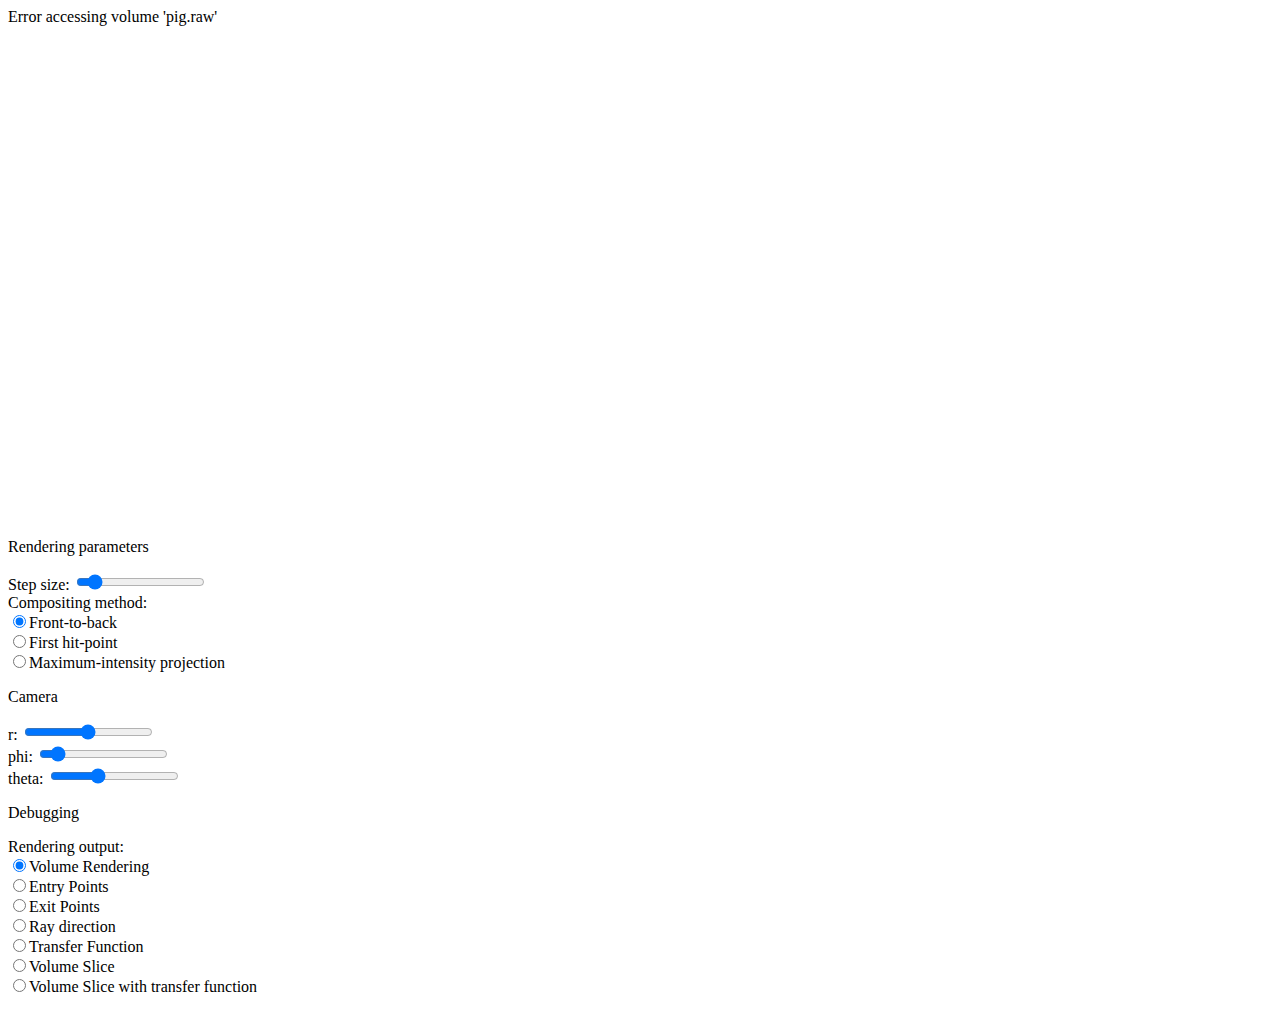
==== index.html @ 75617478 "first" ====
<html>

<!--
  Adding Brandon Jones and Colin MacKenzie IV's gl-matrix library that provides easy to
  use vector and matrix maths operations.  Source: https://github.com/toji/gl-matrix
-->
<script type="text/javascript" src="gl-matrix.js"></script>

<!-- Main WebGL functions -->
<script type="text/javascript">

//
//   Space for some global variables
//
// This variable stores whether the image that is currently on screen is correct or not.
// The volume rendering is only triggered if this value is set to 'true' in order to save
// computational resources that would be wasted recreating the same image over and over
// again.  This value is set to true by any user input that modifies the rendering
let RenderingIsDirty = true;
let TransferFunctionIsDirty = true;



//
//   Shader codes
//

// OBS:  For all shaders, "#version 300 es" has to be the first token in the source, so
//
// var vertexSource = `
// #version 300 es
// 
// would not work as there is a \n after `
//


// The vertex shader contains hardcorded positions for a generic bounding box.  The box is
// created as a unit cube from -1 to 1.  The box will then be scaled to the correct size
// and proportions using the model matrix in case we are looking at a  non-cube dataset.
// We are building a cube as a bounding box:
//
//           7---------------------6
//          /|                    /|
//         / |                   / |
//        /  |                  /  |
//       /   |                 /   |
//      3----+----------------2    |
//      |    |                |    |
//      |    |                |    |
//      |    4----------------+----5
//      |   /                 |   /
//      |  /                  |  /
//      | /                   | /
//      |/                    |/
//      0---------------------1
//
//  y
//  ^
//  |  z
//  | /
//  |/
//  o-----> x
//
// So we are generating the triangles:
// (0, 2, 1), (0, 3, 2)  for the front side
// (1, 6, 5), (1, 2, 6)  for the right side
// (4, 3, 0), (4, 7, 3)  for the left side
// (4, 6, 7), (4, 5, 6)  for the back side
// (3, 6, 2), (3, 7, 6)  for the top side
// (1, 4, 0), (1, 5, 4)  for the bottom side

const boundingBoxVertexSource = `#version 300 es
  // WebGL2 requires specifying the floating point precision once per program object
  precision highp float;

  #line 77 // This sets the line numbers to match with the line numbers in this file
  // Hard-code all of the vertices for a 6-face cube centered on 0 with a side-length of 1
  const vec3 p0 = vec3(-1.0, -1.0, -1.0);
  const vec3 p1 = vec3( 1.0, -1.0, -1.0);
  const vec3 p2 = vec3( 1.0,  1.0, -1.0);
  const vec3 p3 = vec3(-1.0,  1.0, -1.0);
  const vec3 p4 = vec3(-1.0, -1.0,  1.0);
  const vec3 p5 = vec3( 1.0, -1.0,  1.0);
  const vec3 p6 = vec3( 1.0,  1.0,  1.0);
  const vec3 p7 = vec3(-1.0,  1.0,  1.0);
  // 6 faces * 2 triangles/face * 3 vertices/triangles = 36 vertices
  const vec3 positions[36] = vec3[](
    p0, p2, p1,      p0, p3, p2,   // front side
    p1, p6, p5,      p1, p2, p6,   // right side
    p4, p3, p0,      p4, p7, p3,   // left side
    p4, p6, p7,      p4, p5, p6,   // back side
    p3, p6, p2,      p3, p7, p6,   // top side
    p1, p4, p0,      p1, p5, p4    // bottom side
  );

  // Specifies the varying variable that stores the position of the vertex.  The value of
  // this variable will be interpolated in the fragment shader
  out vec3 position;

  // The model matrix specifies the transformation for the current bounding box
  uniform mat4 modelMatrix;
  // The view matrix specifies information about the location of the virtual camera
  uniform mat4 viewMatrix;
  // The projection matrix determines the projection and its parameters, like FOV
  uniform mat4 projectionMatrix;

  void main() {
    // gl_VertexID is a library-defined variable that corresponds to the number of the
    // vertex for which the vertex shader is currently being evaluated
    vec4 p = vec4(positions[gl_VertexID], 1.0);

    // gl_Position is a library-defined variable that needs to be set by the vertex shader
    gl_Position = projectionMatrix * viewMatrix * modelMatrix * p;

    // Just passing the value along for the fragment shader to interpolate the value
    // between the vertices
    position = p.xyz;
  }
`;

const boundingBoxFragmentSource = `#version 300 es
  // WebGL2 requires specifying the floating point precision once per program object
  precision highp float;

  #line 126 // This sets the line numbers to match with the line numbers in this file
  // Incoming varying variable from the vertex shader
  in vec3 position;

  // Define the output variable as a vec4 (= color)
  out vec4 out_color;

  void main() {
    // Using the position as the red and green components of the color since the positions
    // are in [-1, 1] and the colors are in [0, 1], we need to renormalize here
    vec3 normPos = (position + vec3(1.0)) / vec3(2.0);
    out_color = vec4(normPos, 1.0);
  }
`;

// The vertex shader hardcodes the screen-aligned quad that is used to trigger the
// fragment shader.
//
// We are building a screen-aligned quad:
// 
  // 3--------------------------2
  // |                          |
  // |                          |
  // |                          |
  // |                          |
  // |                          |
  // 0--------------------------1
  // 
  //  y
  //  ^
  //  |
  //  |
  //  |
  //  o-----> x

  // So we are generating the triangles: (0, 1, 2), (1, 2, 3)

const volumeRenderingVertexSource = `#version 300 es
  // WebGL2 requires specifying the floating point precision once per program object
  precision highp float;

  #line 167 // This sets the line numbers to match with the line numbers in this file
  const vec2 p0 = vec2(-1.0, -1.0);
  const vec2 p1 = vec2( 1.0, -1.0);
  const vec2 p2 = vec2( 1.0,  1.0);
  const vec2 p3 = vec2(-1.0,  1.0);
  // 1 quad * 2 triangles / quad * 3 vertices / triangle = 6 vertices
  const vec2 positions[6] = vec2[](p0, p1, p2,    p0, p2, p3);

  // This varying variable represents the texture coordinates that are used for the rays
  out vec2 st;

  void main() {
    // gl_VertexID is a library-defined variable that corresponds to the number of the
    // vertex for which the vertex shader is currently being evaluated
    vec2 p = positions[gl_VertexID];

    // We can use the position here directly
    gl_Position = vec4(p, 0.0, 1.0);

    // The positions are in range [-1, 1], but the texture coordinates should be [0, 1]
    st = (p + vec2(1.0)) / vec2(2.0);
  }
`;

const volumeRenderingFragmentSource = `#version 300 es
  // WebGL2 requires specifying the floating point precision once per program object
  precision highp float;
  precision highp sampler2D;
  precision highp sampler3D;

  #line 197 // This sets the line numbers to match with the line numbers in this file
  uniform sampler2D entryPoints;  // The texture that holds the entry points
  uniform sampler2D exitPoints;   // The texture that holds the exit points

  uniform sampler3D volume;       // The texture that holds the volume data
  uniform sampler2D transferFunction; // The texture that holds the transfer function data
                                      // WebGL doesn't like 1D textures, so this is a 2D
                                      // texture that is only 1 pixel high
  uniform float stepSize;             // The ray step size as determined by the user
  uniform int renderType;             // The value of the 'Rendering output' parameter
  uniform int compositingMethod;      // The value of the 'Compositing method' parameter


  // Poor man's enum for the compositing methods.  If additional compositing methods are
  // added, they have to be accounted for in the rendering function as well
  const int CompositingMethodFrontToBack = 0;
  const int CompositingMethodFirstHitPoint = 1;
  const int CompositingMethodMaximumIntensityProjection = 2;

  in vec2 st; // This is the texture coordinate of the fragment that we are currently
              // computing.  This is used to look up the entry/exit points to compute the
              // direction of the ray
  out vec4 out_color; // The output variable where we will store the final color that we
                      // painstakingly raycasted

  /// This function computes the final color for the ray traversal by actually performing
  /// the volume rendering.
  /// @param entryCoord The coordinate where the ray enters the bounding box
  /// @param exitCoord The coordinates where the ray exits the bounding box
  /// @return The final color that this ray represents
  vec4 traverseRay(vec3 entryCoord, vec3 exitCoord) {
    // Make some space to collect the resulting color for this ray
    vec4 result = vec4(0.0);

    // Compute the ray direction based of the entry and exit coordinates
    vec3 rayDirection = exitCoord - entryCoord;

    // This is our ray-advance parameter which will go from t=0 for the entry point to
    // t=tEnd for the exit point of the ray
    float t = 0.0;

    // Actually compute tEnd
    float tEnd = length(rayDirection);

    // Normalize the ray direction
    rayDirection = normalize(rayDirection);

    // The user gave us a step size along the ray, so we are using it here.  Every step
    // along the ray, we are incrementing t by tIncr and have a look at the sample
    float tIncr = stepSize;

    // Start with the volume rendering.  We continue with this loop until we are either
    // reaching the end of the ray (t >= tEnd) or if our resulting color is so saturated
    // (result.a >= 0.99) that any other samples that would follow would have so little
    // impact as to make the computation unnecessary (called early ray termination)
    while (t < tEnd && result.a < 0.99) {
      // Compute the current sampling position along the ray
      vec3 sampleCoord = entryCoord + t * rayDirection;

      // Sample the volume at the sampling position.  The volume we are looking at is a
      // scalar volume, so it only has a single value, which we extract here from the r
      // component
      float value = texture(volume, sampleCoord).r;

      // Feed the value through the transfer function.  The 0.5 here is a crux as WebGL2
      // does not support 1D textures, so we need to choose a coordinate for the second
      // dimension.  The transfer function texture only has a single pixel in the second
      // dimension and we want to avoid any potential issues with interpolation, so we
      // access the pixel right in the center
      vec4 color = texture(transferFunction, vec2(value, 0.5));

      // We only want to continue if the sample we are currently using actually has any
      // contribution.  If the alpha value is 0, it will not contribute anything, so skip
      if (color.a > 0.0) {
        if (compositingMethod == CompositingMethodFrontToBack) {
          // This line is a bit magic.  Basically, we want to prevent that the brightness
          // of the resulting image that we generate depends on the stepSize the user
          // chooses.  Higher step size means more samples per pixel, so we need to reduce
          // the impact of each sample to keep the overall pixel value roughly the same.
          // 150 is a randomly chosen value to serve as a reference contribution
          const float ReferenceSamplingInterval = 150.0;
          color.a = 1.0 - pow(1.0 - color.a, tIncr * ReferenceSamplingInterval);

          //
          //   @TODO: Implement the front-to-back compositing here
          //  -SLIDE 126
          // out = (1-alpha_out) * in * alphain + color out
          // alpha_out = (1-alpha_out) * alpha_in + alpha_out
          // -
          result.rgb += (1.0 - result.a) * color.rgb * color.a;
          result.a += (1.0 - result.a ) * color.a;
        }
        else if (compositingMethod == CompositingMethodFirstHitPoint) {
          //
          //   @TODO: Implement the first hitpoint compositing here
          //

          if(color.a > 0.1 ) {
            result = color;
            break;
          }

        }
        else if (compositingMethod == CompositingMethodMaximumIntensityProjection) {
          //
          //   @TODO: Implement the maximum-intensity projection here
          //
          if (color.a > result.a) {
            result = color;
          }
        }
      }

      // Step further along the ray
      t += tIncr;
    }

    // If we get here, the while loop above terminated, so we are done with the ray, so
    // we can return the result
    return result;
  }

  void main() {
    // Access the entry point texture at our current pixel location to get the entry pos
    vec3 entryCoord = texture(entryPoints, st).rgb;
    // Access the exit point texture at our current pixel location to get the exit pos
    vec3 exitCoord = texture(exitPoints, st).rgb;

    // Poor man's enum for the render types.  These values should be synchronized with the
    // render function in case any of the numbers change
    const int RenderTypeVolumeRendering = 0;
    const int RenderTypeEntryPoints = 1;
    const int RenderTypeExitPoints = 2;
    const int RenderTypeRayDirection = 3;
    const int RenderTypeTransferFunction = 4;
    const int RenderTypeVolumeSlice = 5;
    const int RenderTypeVolumeSliceWithTransferFunction = 6;

    // The values that are checked against here have to be synced with the renderVolume 
    if (renderType == RenderTypeVolumeRendering) {
      // Check for an early out. If the entry coordinate is the same as the exit
      // coordinate then our current pixel is missing the volume, so there is no need for
      // any ray traversal
      if (entryCoord == exitCoord) {
        discard;
      }

      // Perform the raycasting using the entry and the exit pos
      vec4 pixelColor = traverseRay(entryCoord, exitCoord);

      // As the raycasting might not return a fully opaque color (for example if the ray
      // exits the volume without being fully saturated), we can't just assing the color,
      // but need to mix (=lerp) it with a fully black background color
      out_color = mix(vec4(0.0, 0.0, 0.0, 1.0), pixelColor, pixelColor.a);
    }
    else if (renderType == RenderTypeEntryPoints) {
      // Just rendering the entry point coordinate back as a color
      out_color = vec4(entryCoord, 1.0);
    }
    else if (renderType == RenderTypeExitPoints) {
      // Just rendering the exit point coordinate back as a color
      out_color = vec4(exitCoord, 1.0);
    }
    else if (renderType == RenderTypeRayDirection) {
      // Render the ray direction as a color. We need to take the absolute value here as
      // it is difficult to render negative colors
      out_color = vec4(abs(exitCoord - entryCoord), 1.0);
    }
    else if (renderType == RenderTypeTransferFunction) {
      // Just render the transfer function into the viewport
      vec4 c = texture(transferFunction, vec2(st));
      out_color = vec4(c.rgb, 1.0);
    }
    else if (renderType == RenderTypeVolumeSlice) {
      // Take a central slice of the volume and render it to the screen. This is mainly
      // meant as a control for the next option.
      float value = texture(volume, vec3(st, 0.5)).r;
      out_color = vec4(value, value, value, 1.0);
    }
    else if (renderType == RenderTypeVolumeSliceWithTransferFunction) {
      // Take a central slice out of the volume and render it to the screen.  Then, apply
      // the transfer function to all pixels.  This rendering option can be used to verify
      // that the transfer function editor works as expected before trying it on the
      // volume rendering
      float value = texture(volume, vec3(st, 0.5)).r;
      vec4 c = texture(transferFunction, vec2(value, 0.5));
      out_color = vec4(c.rgb, 1.0);
    }
  }
`;


/// This function creates an OpenGL program object from the provided vertex and fragment
/// sources.  If the creation of the OpenGL shader objects or the OpenGL program object
/// fails, a null object is returned.
/// @param gl the OpenGL context in which the program is created
/// @param vertexSource the source that is used for compiling the vertex shader
/// @param fragmentSource the source that is used for compiling the fragment shader
/// @return the compiled and linked program object or null if there was an error with the
///         compilation or the linking
function createProgram(gl, vertexSource, fragmentSource) {
  // Helper function to load a shader of the specified type (Vertex or Fragment)
  function loadShader(gl, type, source) {
    // Create the ShaderObject
    let shader = gl.createShader(type);

    // Set the source code of the shader
    gl.shaderSource(shader, source);

    // Compile the shader code
    gl.compileShader(shader);

    // Check for compile errors
    if (!gl.getShaderParameter(shader, gl.COMPILE_STATUS)) {
      postError("Failed to compile shader: " + gl.getShaderInfoLog(shader));
      gl.deleteShader(shader);
      return null;
    }
    else {
      return shader;
    }
  }

  // Create the vertex shader object
  let vertexShader = loadShader(gl, gl.VERTEX_SHADER, vertexSource);
  // Create the fragment shader object
  let fragmentShader = loadShader(gl, gl.FRAGMENT_SHADER, fragmentSource);

  // If either of the shaders failed to compile, we bail out
  if (!vertexShader || !fragmentShader) {
    return;
  }

  // Create the ProgramObject
  let program = gl.createProgram();
  // Attach the vertex and fragment shaders to the program object
  gl.attachShader(program, vertexShader);
  gl.attachShader(program, fragmentShader);
  // Link the Program Object
  gl.linkProgram(program);

  // Check for linking errors
  if (!gl.getProgramParameter(program, gl.LINK_STATUS)) {
    postError('Failed to create program object: ' + gl.getProgramInfoLog(program));
    gl.deleteProgram(program);
    return;
  }

  return program;
}



/// This function is called when the transfer function texture on the GPU should be
/// updated.  Whether the transfer function values are computed here or just retrieved
/// from somewhere else is up to decide for the implementation.
///
/// @param gl the OpenGL context
/// @param transferFunction the texture object that is updated by this function
function updateTransferFunction(gl, transferFunction) {
  // Create a new array that holds the values for the transfer function.  The width of 256
  // is also hard-coded further down where the transferFunctionTexture OpenGL object is
  // created, so if you want to change it here, you have to change it there as well.  We
  // multiply the value by 4 as we have RGBA for each pixel.
  // Also we created the transfer function texture using the UNSIGNED_BYTE type, which
  // means that every value in the transfer function has to be between [0, 255]

  // This data should, at the end of your code, contain the information for the transfer
  // function.  Each value is stored sequentially (RGBA,RGBA,RGBA,...) for 256 values,
  // which get mapped to [0, 1] by OpenGL
  let data = new Uint8Array(256 * 4);


  ////////////////////////////////////////////////////////////////////////////////////////
  /// Beginning of the provided transfer function

  // The provided transfer function that you'll replace with your own solution is a
  // relatively simple ramp with the first 50 values being set to 0 to reduce the noise in
  // the image.  The remainder of the ramp is just using different angles for the color
  // components
  const cutoff = 50;

  for (let i = 0; i < cutoff * 4; i += 4) {
    // Set RGBA all to 0
    data[i] = 0;
    data[i + 1] = 0;
    data[i + 2] = 0;
    data[i + 3] = 0;
  }

  // For now, just create a linear ramp from 0 to 1. We start at the cutoff value and fill
  // the rest of the array
  for (let i = cutoff * 4; i < 256 * 4; i += 4) {
    // convert i into a value [0, 256] and set it 
    const it = i / 4;
    data[i] = 2 * it;
    data[i + 1] = it;
    data[i + 2] = 3 * it;
    data[i + 3] = it;
  }

  /// End of the provided transfer function
  ////////////////////////////////////////////////////////////////////////////////////////

  // @TODO:  Replace the transfer function specification above with your own transfer
  //         function editor result

  // Upload the new data to the texture
  console.log(117, "Updating the transfer function texture");
  gl.bindTexture(gl.TEXTURE_2D, transferFunction);
  gl.texImage2D(gl.TEXTURE_2D, 0, gl.RGBA, 256, 1, 0, gl.RGBA, gl.UNSIGNED_BYTE, data);
}



/// Function that renders the bounding box using the provided model and view matrices. The
/// front-facing triangles are rendered into the framebuffer provided at 'fbFront', the
/// back-facing triangles will be rendered into the 'fbBack' framebuffer using the shader
/// program 'program'.
///
/// @param gl the OpenGL context
/// @param program the Program Object that is used to render the bounding box
/// @param modelMatrix the matrix that encodes the deformation of the bounding box that
///        should be done to accomodate non-cube volumetric datasets
/// @param viewMatrix the matrix that encodes the location of the camera
/// @param projectionMatrix the projection matrix that encodes the camera parameters
/// @param fbFront the Framebuffer to which the front side of the bounding box is rendered
/// @param fbBack the Framebuffer to which the back side of the bounding box is rendered
function renderBoundingbox(gl, program, modelMatrix, viewMatrix, projectionMatrix,
                           fbFront, fbBack)
{
  //
  //   Initial setup common for both the front and back side
  //
  gl.enable(gl.CULL_FACE);

  // Set the matrices used for the perspective rendering of the bounding box
  gl.useProgram(program);
  {
    const location = gl.getUniformLocation(program, "modelMatrix");
    gl.uniformMatrix4fv(location, false, modelMatrix);
  }
  {
    const location = gl.getUniformLocation(program, "viewMatrix");
    gl.uniformMatrix4fv(location, false, viewMatrix);
  }
  {
    const location = gl.getUniformLocation(program, "projectionMatrix");
    gl.uniformMatrix4fv(location, false, projectionMatrix);
  }

  //
  // First render the back side
  //
  // Bind the back framebuffer as the target to modify
  gl.bindFramebuffer(gl.FRAMEBUFFER, fbBack);

  // Clear the color
  gl.clear(gl.COLOR_BUFFER_BIT | gl.DEPTH_BUFFER_BIT);

  // We are rendering the back side of the bounding box, so we want to cull the
  // front-facing triangles
  gl.cullFace(gl.FRONT);

  // Our bounding box consists of 36 vertices, so we pass that number here. All of the
  // vertex positions are hardcoded in the shader, so there is no need to get into the
  // vertex buffer shizzle over here
  gl.drawArrays(gl.TRIANGLES, 0, 36);


  //
  // Then render the front side
  //
  // Bind the front framebuffer as the target to modify
  gl.bindFramebuffer(gl.FRAMEBUFFER, fbFront);

  // Clear the color
  gl.clear(gl.COLOR_BUFFER_BIT | gl.DEPTH_BUFFER_BIT);

  // We are rendering the front side of the bounding box, so we want to cull the
  // back-facing triangles
  gl.cullFace(gl.BACK);

  // Our bounding box consists of 36 vertices, so we pass that number here. All of the
  // vertex positions are hardcoded in the shader, so there is no need to get into the
  // vertex buffer shizzle over here
  gl.drawArrays(gl.TRIANGLES, 0, 36);
}



/// This function renders the volume into the main framebuffer.
/// @param gl the OpenGL context
/// @param program the volume rendering program object that is executed to raycast
/// @param entryTexture the texture object that contains the entry point texture to
///        determine the entry point for each ray of the image
/// @param exitTexture the texture object that contains the exit point texture to
///        determine the exit point for each ray of the image
/// @param transferFunctionTexture the texture object that contains the transfer function
///        that should be used in the direct volume rendering
/// @param the step size between samples along the ray as determined by the user
/// @param compositingType the kind of compositing that should be used during the
///        rendering.  Might be 'ftb' for front-to-back compositing, 'fhp' for the first
///        hit point compositing, or 'mip' for maximum-intensity projection compositing
/// @param renderType the type of rendering that we want to create on the screen. This
///        value is mainly used for debugging purposes and might be 'volume' if the direct
///        volume rendering is desired, 'entry' if only the entry points should be shown,
///        'exit' if the exit points should be rendered, 'direction' if the absolute value
///        of the ray direction for each pixel is desired, 'transfer' to show a
///        representation of the transfer function, 'slice' to show a single grayscale
///        slice of the volume, and finally 'slice-transfer' to show a single slide of the
///        volume but with the transfer function applied to each pixel
function renderVolume(gl, program, volumeTexture, entryTexture, exitTexture,
                      transferFunctionTexture, stepSize, compositingType, renderType)
{
  // Change the framebuffer to the browser-provided one
  gl.bindFramebuffer(gl.FRAMEBUFFER, null);

  // Clear the color
  gl.clear(gl.COLOR_BUFFER_BIT | gl.DEPTH_BUFFER_BIT);

  // Bind the program used to render the volume
  gl.useProgram(program);

  // Bind the entry point texture
  gl.activeTexture(gl.TEXTURE0);
  gl.bindTexture(gl.TEXTURE_2D, entryTexture);
  
  gl.uniform1i(gl.getUniformLocation(program, "entryPoints"), 0);  // 0 == gl.TEXTURE0

  // Bind the exit point texture
  gl.activeTexture(gl.TEXTURE1);
  gl.bindTexture(gl.TEXTURE_2D, exitTexture);

  gl.uniform1i(gl.getUniformLocation(program, "exitPoints"), 1); // 1 == gl.TEXTURE1

  // Bind the volume texture
  gl.activeTexture(gl.TEXTURE2);
  gl.bindTexture(gl.TEXTURE_3D, volumeTexture);

  gl.uniform1i(gl.getUniformLocation(program, "volume"), 2); // 2 == gl.TEXTURE2

  // Bind the transfer function
  gl.activeTexture(gl.TEXTURE3);
  gl.bindTexture(gl.TEXTURE_2D, transferFunctionTexture);
  gl.uniform1i(gl.getUniformLocation(program, "transferFunction"), 3); // 3 == gl.TEXTURE3

  gl.uniform1f(gl.getUniformLocation(program, "stepSize"), stepSize);

  // This if-statement has to be synchronized with the HTML radio button values as the
  // strings here are the same as the values in those radio buttons.  If new values are
  // added here, the volume rendering shader has to be updated as well
  if (renderType == "volume") {
    gl.uniform1i(gl.getUniformLocation(program, "renderType"), 0);
  }
  else if (renderType == "entry") {
    gl.uniform1i(gl.getUniformLocation(program, "renderType"), 1);
  }
  else if (renderType == "exit") {
    gl.uniform1i(gl.getUniformLocation(program, "renderType"), 2);
  }
  else if (renderType == "direction") {
    gl.uniform1i(gl.getUniformLocation(program, "renderType"), 3);
  }
  else if (renderType == "transfer") {
    gl.uniform1i(gl.getUniformLocation(program, "renderType"), 4);
  }
  else if (renderType == "slice") {
    gl.uniform1i(gl.getUniformLocation(program, "renderType"), 5);
  }
  else if (renderType == "slice-transfer") {
    gl.uniform1i(gl.getUniformLocation(program, "renderType"), 6);
  }

  // This if statement has to be synchronized with the HTML radio button values as the
  // strings here are the same as the values in those radio buttons.  If new values are
  // added here, the volume rendering shader has to be updated as well
  if (compositingType == "ftb") {
    gl.uniform1i(gl.getUniformLocation(program, "compositingMethod"), 0);
  }
  else if (compositingType == "fhp") {
    gl.uniform1i(gl.getUniformLocation(program, "compositingMethod"), 1);
  }
  else if (compositingType == "mip") {
    gl.uniform1i(gl.getUniformLocation(program, "compositingMethod"), 2);
  }


  // Trigger the volume rendering by rendering the 2 triangles (= 6 vertices) that/
  // comprise the screen-aligned quad.  The positions of the vertices are hard-coded in
  // the shader, so there is no need to worry about vertex buffer objects
  gl.drawArrays(gl.TRIANGLES, 0, 6);
}



/// Main function to be executed after the page has been loaded.  This will cause the
/// loading of the assets and trigger the render loop that will continuously update the
/// rendering.  This function is marked as async as our 'fetch' request to get the volume
/// data requires this.
async function main() {
  // Get the canvas object from the main document
  let canvas = document.querySelector("#glCanvas");

  // Get a WebGL 2.0 context from the canvas
  let gl = canvas.getContext("webgl2");

  // WebGL 2 is not supported on many browsers yet
  if (!gl) {
    postError("Error initializing WebGL2 context");
    return;
  }

  console.log(100, "WebGL2 canvas created successfully");

  //
  //   Initialize the shader programs
  //
  console.log(101, "Creating bounding box OpenGL program object");
  const boundingBoxProgram = createProgram(
    gl, boundingBoxVertexSource, boundingBoxFragmentSource
  );

  console.log(102, "Creating volume rendering OpenGL program object");
  const volumeRenderingProgram = createProgram(
    gl, volumeRenderingVertexSource, volumeRenderingFragmentSource
  );

  // If either program failed to compile or link, it has already printed an error
  if (!boundingBoxProgram || !volumeRenderingProgram) {
    return;
  }

  console.log(103, "Both program objects were created successfully");

  //
  //   General setup for the OpenGL context
  //
  // Set the clear color to black with full opaqueness
  gl.clearColor(0.0, 0.0, 0.0, 1.0);

  //
  //   Creating intermediate framebuffer
  //
  // We create two framebuffers to render the entry and exit points into so that they are
  // available during the volume rendering

  console.log(104, "Creating the entry point texture");
  // Create a new OpenGL texture
  const entryTexture = gl.createTexture();
  // Make the next texture the current 2D texture
  gl.bindTexture(gl.TEXTURE_2D, entryTexture);

  // Allocate the space for the texture;  the 'null' in the data causes the data to be
  // reserved, but we don't have to specify any specific data to use
  gl.texImage2D(
    gl.TEXTURE_2D,    // texture type
    0,                // mip-map level
    gl.RGB,           // internal format
    canvas.width,     // texture width
    canvas.height,    // texture height
    0,                // border value
    gl.RGB,           // format
    gl.UNSIGNED_BYTE, // type
    null              // data
  );

  // We want to do linear interpolation with this texture
  gl.texParameteri(gl.TEXTURE_2D, gl.TEXTURE_MIN_FILTER, gl.LINEAR);
  // It shouldn't happen that we are accessing the texture outside the range, but these
  // value need to be set in order to make OpenGL happy 
  gl.texParameteri(gl.TEXTURE_2D, gl.TEXTURE_WRAP_S, gl.CLAMP_TO_EDGE);
  gl.texParameteri(gl.TEXTURE_2D, gl.TEXTURE_WRAP_T, gl.CLAMP_TO_EDGE);

  console.log(105, "Creating the entry point frame buffer object");
  // Create the actual framebuffer for the entry points
  const entryFramebuffer = gl.createFramebuffer();
  // Make this framebuffer the currently active one
  gl.bindFramebuffer(gl.FRAMEBUFFER, entryFramebuffer);
  // Attach the previously created texture to this framebuffer
  gl.framebufferTexture2D(
    gl.FRAMEBUFFER,
    gl.COLOR_ATTACHMENT0,   // attachment position in the framebuffer
    gl.TEXTURE_2D,          // texture type
    entryTexture,           // target texture
    0                       // mip-map level at which to attach the texture
  );

  console.log(106, "Creating the exit point texture");
  // Now do the same thing for the exit texture
  const exitTexture = gl.createTexture();
  gl.bindTexture(gl.TEXTURE_2D, exitTexture);

  gl.texImage2D(gl.TEXTURE_2D, 0, gl.RGB, canvas.width, canvas.height, 0, gl.RGB,
    gl.UNSIGNED_BYTE, null);
  gl.texParameteri(gl.TEXTURE_2D, gl.TEXTURE_MIN_FILTER, gl.LINEAR);
  gl.texParameteri(gl.TEXTURE_2D, gl.TEXTURE_WRAP_S, gl.CLAMP_TO_EDGE);
  gl.texParameteri(gl.TEXTURE_2D, gl.TEXTURE_WRAP_T, gl.CLAMP_TO_EDGE);
  console.log(107, "Creating the exit point frame buffer");
  const exitFramebuffer = gl.createFramebuffer();
  gl.bindFramebuffer(gl.FRAMEBUFFER, exitFramebuffer);
  gl.framebufferTexture2D(gl.FRAMEBUFFER, gl.COLOR_ATTACHMENT0, gl.TEXTURE_2D,
    exitTexture, 0);

  // Reset the framebuffer to the browser-provided one just in case
  gl.bindFramebuffer(gl.FRAMEBUFFER, null);

  //
  //   Create the texture that holds the transfer function
  //
  console.log(108, "Creating the transfer function texture");
  const transferFunctionTexture = gl.createTexture();
  gl.bindTexture(gl.TEXTURE_2D, transferFunctionTexture);
  // We hard-code the resolution of the transfer function to 256 pixels
  gl.texImage2D(gl.TEXTURE_2D, 0, gl.RGBA, 256, 1, 0, gl.RGBA, gl.UNSIGNED_BYTE, null);

  // Set the texture parameters that are required by OpenGL
  gl.texParameteri(gl.TEXTURE_2D, gl.TEXTURE_MIN_FILTER, gl.LINEAR);
  gl.texParameteri(gl.TEXTURE_2D, gl.TEXTURE_WRAP_S, gl.CLAMP_TO_EDGE);
  gl.texParameteri(gl.TEXTURE_2D, gl.TEXTURE_WRAP_T, gl.CLAMP_TO_EDGE);


  //
  //   Load the volume data
  //
  console.log(109, "Creating the texture holding the volume");
  const volumeTexture = gl.createTexture();
  gl.bindTexture(gl.TEXTURE_3D, volumeTexture);
  let modelMatrix = mat4.create();
  {
    // Download the pig.raw file from the local server
    console.log(110, "Downloading 'pig.raw' from 'localhost'");
    let response;
    try {
      response = await fetch('pig.raw');
    }
    catch (error) {
      // Something went wrong, so we have to bail
      postError("Error accessing volume 'pig.raw': " + error);
      return;
    }
    if (!response.ok) {
      // The fetch request didn't fail catastrophically, but it still didn't succeed
      postError("Error accessing volume 'pig.raw'");
      return;
    }

    // Access the response payload as a binary data blob
    console.log(111, "Accessing the blob data from the response");
    const blob = await response.blob();
    // Convert it into an array buffer
    console.log(112, "Cast the blob into an array buffer");
    const data = await blob.arrayBuffer();
    // From the available meta data for the pig.raw dataset I know that each voxel is 
    // 16 bit unsigned integer
    console.log(113, "Cast the array buffer into a Uint16 typed array");
    const typedData = new Uint16Array(data);
    // Our volume renderer really likes 8 bit data, so let's convert it
    console.log(114, "Convert the array into a Uint8 array");
    const convertedData = new Uint8Array(typedData.length)
    for (var i = 0; i < typedData.length; i++) {
      // The range of the dataset is [0, 4096), so we need to convert that into
      // [0, 256) manually
      convertedData[i] = typedData[i] / 4096.0 * 256.0
    }
    

    // The volume size also comes from the available meta data for the pig.raw
    // if you want to have a look at the metadata, the pig.dat contains that
    const volumeSize = [ 512, 512, 134 ];

    console.log(115, "Upload the volume to the GPU");
    gl.texImage3D(
      gl.TEXTURE_3D,    // 3D texture -> volume
      0,                // the mipmap level, still 0
      gl.R8,            // the texture should only have a single component
      volumeSize[0],    // x dimension of the volume
      volumeSize[1],    // y dimension of the volume
      volumeSize[2],    // z dimension of the volume
      0,                // value used for the border voxels
      gl.RED,           // only a single component, and that is Red
      gl.UNSIGNED_BYTE, // each voxel is represented by a single unsigned byte
      convertedData     // the volume data
    );

    // Compute the model matrix for this data set.  These values are all also part of the
    // meta data for this data set (see the .dat file, if you are interested in them)
    mat4.rotate(modelMatrix, modelMatrix, 3 * Math.PI / 2, [1.0, 0.0, 0.0]);
    mat4.scale(modelMatrix, modelMatrix, [1.0, 1.0, 0.7052631578947368]);
  }
  // We need to specify these parameters to make the texture well formed in the eyes of
  // OpenGL, compared to all the other times, now we also need to specify the wrapping
  // behavior of the R (the third texture dimension) component
  gl.texParameteri(gl.TEXTURE_3D, gl.TEXTURE_MIN_FILTER, gl.LINEAR);
  gl.texParameteri(gl.TEXTURE_3D, gl.TEXTURE_WRAP_S, gl.CLAMP_TO_EDGE);
  gl.texParameteri(gl.TEXTURE_3D, gl.TEXTURE_WRAP_T, gl.CLAMP_TO_EDGE);
  gl.texParameteri(gl.TEXTURE_3D, gl.TEXTURE_WRAP_R, gl.CLAMP_TO_EDGE);

  // Create the projection matrix
  let projectionMatrix = mat4.create();
  {
    const fieldOfView = 45 * 2.0 * Math.PI / 360.0;   // 45 degrees in radians
    const aspectRatio = gl.canvas.clientWidth / gl.canvas.clientHeight; // assuming > 1.0
    const zNear = 0.1;  // Near clipping plane
    const zFar = 100.0; // Far clipping plane

    // Use a convenience method to create a perspective matrix for the bounding box
    mat4.perspective(projectionMatrix, fieldOfView, aspectRatio, zNear, zFar);
  }

  //
  //   Rendering
  //
  function internalRender() {
    // If for whatever reason the transfer function is dirty, create the new data
    // representation and upload to the texture
    if (TransferFunctionIsDirty) {
      updateTransferFunction(gl, transferFunctionTexture);
      TransferFunctionIsDirty = false;

      // If we update the transfer function, that also implies that the rendering has
      // changed
      RenderingIsDirty = true;
    }

    // If the rendering is not dirty, nothing has changed since the last animationframe
    // that would warrant a rerender, so we just queue ourselves up again and yield now
    if (!RenderingIsDirty) {
      requestAnimationFrame(internalRender);
      return;
    }

    let viewMatrix = mat4.create();
    {
      // Compute the camera location by converting spherical coordinates into cartesian
      const r = document.getElementById("camera-r").value / 10.0;
      const phi = document.getElementById("camera-phi").value;

      // The values from the sliders are in Degrees, but the trig functions want radians
      const phiRad = phi * Math.PI / 180.0;
      const theta = document.getElementById("camera-theta").value;
      const thetaRad = theta * Math.PI / 180.0;

      // Conversion from spherical coordinates into cartesian
      const x = r * Math.sin(thetaRad) * Math.cos(phiRad);
      const y = r * Math.sin(thetaRad) * Math.sin(phiRad);
      const z = r * Math.cos(thetaRad);

      // And finally using a helper function to create the correct look-at matrix
      mat4.lookAt(viewMatrix, [x, y, z], [0,0,0], [0, 0, 1]);
    }

    // First render the bounding box entry and exit points.  These will be rendered into
    // the textures that back the 'entryFramebuffer' and 'exitFramebuffer' framebuffers
    renderBoundingbox(gl, boundingBoxProgram, modelMatrix, viewMatrix, projectionMatrix,
      entryFramebuffer, exitFramebuffer);

    // Get the step size from the slider and rescale to get into a proper range
    const stepSize = 1.0 / document.getElementById("stepSize").value;
    const compositing = document.querySelector('input[name="compositing"]:checked').value;
    const renderType = document.querySelector('input[name="debug-output"]:checked').value;
    renderVolume(gl, volumeRenderingProgram, volumeTexture, entryTexture, exitTexture,
      transferFunctionTexture, stepSize, compositing, renderType);

    // Request a new frame from the browser using us as the callback this will cause the
    // rendering to loop and be constantly updated
    requestAnimationFrame(internalRender);

    // We are done with the rendering, so it is by definition not dirty anymore
    RenderingIsDirty = false;
  }

  // Request the first frame, thus starting the render loop
  console.log(116, "Trigger the initial rendering");
  requestAnimationFrame(internalRender);
}

// This function has to be called in order to trigger a rerender.  Otherwise, we would
// render the same thing over and over and would kill each laptop's battery superfast.
// So DON'T FORGET to call this if you do something that would change the rendering.
// However, if you are only changing the transfer function, call the
// 'triggerTransferFunctionUpdate' instead as it will implicitly trigger a rendering
// update as well
function triggerRendering() {
  RenderingIsDirty = true;
}

// This function has to be called in order to trigger an update of the transfer fucntion,
// similar to the triggerRendering method, we only upload the transfer function data to
// the GPU when triggered by the user interface to save on processing resources.  So DON'T
// FORGET to call this function if you are updating the transfer function or your changes
// won't be visible.
function triggerTransferFunctionUpdate() {
  TransferFunctionIsDirty = true;
}

// Signals an error to the user
function postError(msg) {
  document.getElementById("error").innerHTML =
    document.getElementById("error").innerHTML + "<p>" + msg + "</p>";
}

</script>


<body onload="main();">
  <p id="error"></p>
  <canvas id="glCanvas" width="640" height="480"></canvas>
  <p>
    Rendering parameters
    <div>Step size: <input type="range" min="10" max="10000" value="1000" class="slider" id="stepSize" oninput="triggerRendering();"> </div>
    <div>
      <div>Compositing method:</div>
      <div><input type="radio" name="compositing" value="ftb" onchange="triggerRendering();" checked>Front-to-back</div>
      <div><input type="radio" name="compositing" value="fhp" onchange="triggerRendering();">First hit-point</div>
      <div><input type="radio" name="compositing" value="mip" onchange="triggerRendering();">Maximum-intensity projection</div>
    </div>
  </p>
  <p>
    Camera
      <div> r: <input type="range" min="0" max="100" value="50" class="slider" id="camera-r" oninput="triggerRendering();"></div>
      <div> phi: <input type="range" min="0" max="360" value="35" class="slider" id="camera-phi" oninput="triggerRendering();"></div>
      <div> theta: <input type="range" min="1" max="180" value="65" class="slider" id="camera-theta" oninput="triggerRendering();"></div>
  </p>
  <p>
    Debugging
      <div>Rendering output:</div>
      <div><input type="radio" name="debug-output" value="volume" onchange="triggerRendering();" checked>Volume Rendering</div>
      <div><input type="radio" name="debug-output" value="entry" onchange="triggerRendering();">Entry Points</div>
      <div><input type="radio" name="debug-output" value="exit" onchange="triggerRendering();">Exit Points</div>
      <div><input type="radio" name="debug-output" value="direction" onchange="triggerRendering();">Ray direction</div>
      <div><input type="radio" name="debug-output" value="transfer" onchange="triggerRendering();">Transfer Function</div>
      <div><input type="radio" name="debug-output" value="slice" onchange="triggerRendering();">Volume Slice</div>
      <div><input type="radio" name="debug-output" value="slice-transfer" onchange="triggerRendering();">Volume Slice with transfer function</div>
  </p>

  <!--
    Add some UI elements here to modify the transfer function.  As mentioned above, you need to call the function 'triggerTransferFunctionUpdate' to trigger and update of the GPU representation of the transfer function texture.  If you don't call that function, no change will be visible.
  -->


</body>

</html>
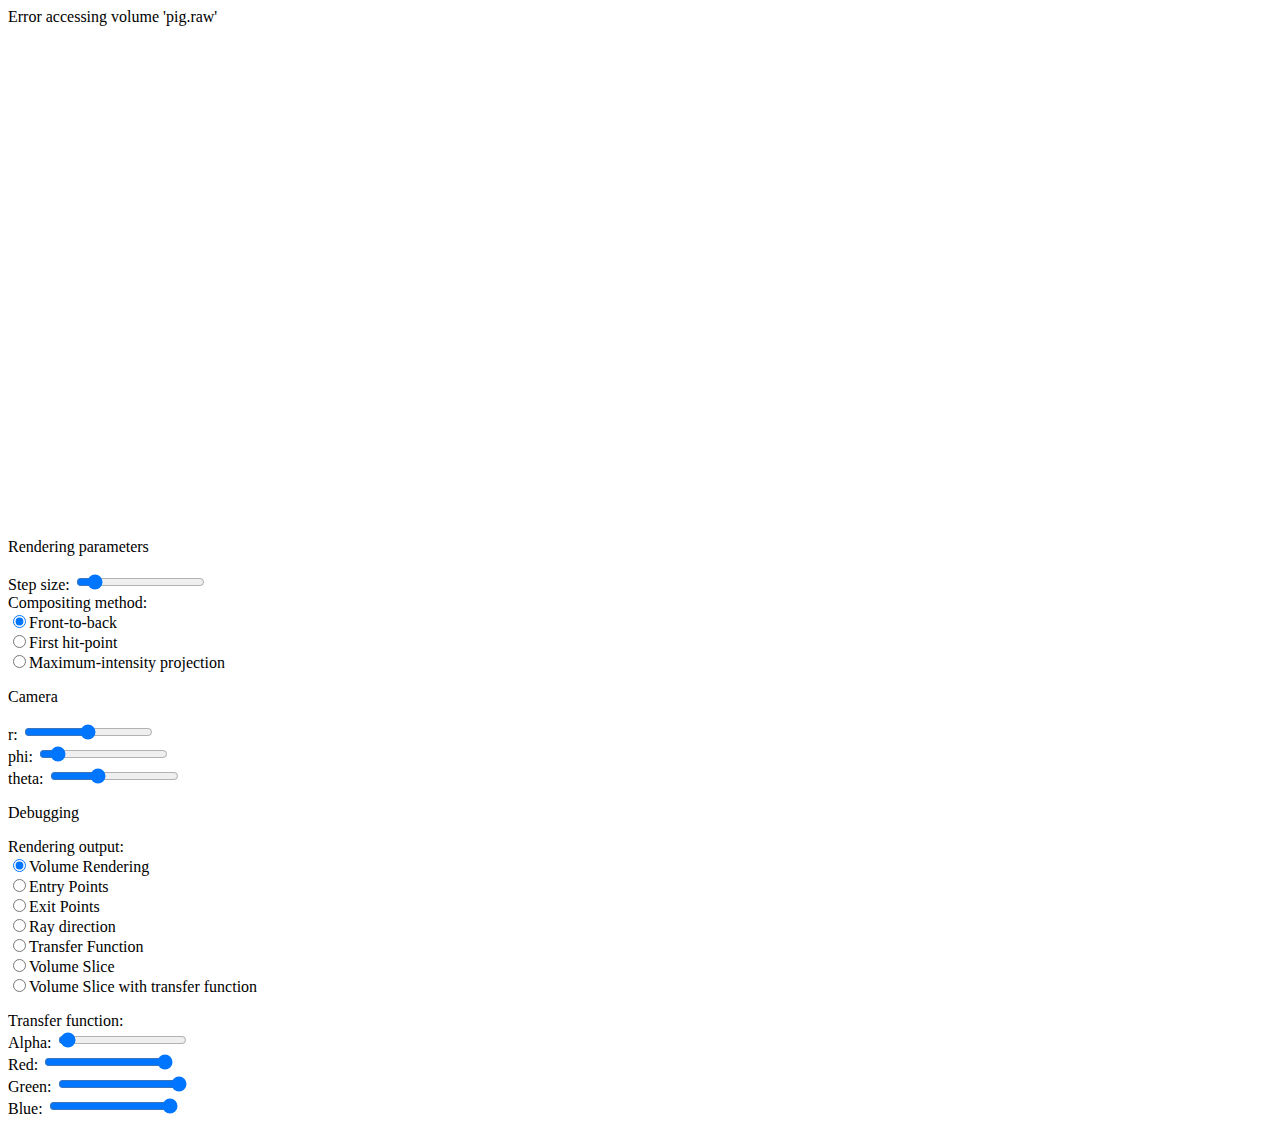
==== commit c731470b: "finished!" ====
--- a/index.html
+++ b/index.html
@@ -8,6 +8,8 @@
 
 <!-- Main WebGL functions -->
 <script type="text/javascript">
+
+
 
 //
 //   Space for some global variables
@@ -444,8 +446,15 @@
   return program;
 }
 
-
-
+//This function converts hex color code to RGB color code.
+function hexToRgb(hex) {
+  var result = /^#?([a-f\d]{2})([a-f\d]{2})([a-f\d]{2})$/i.exec(hex);
+  return result ? {
+    r: parseInt(result[1], 16),
+    g: parseInt(result[2], 16),
+    b: parseInt(result[3], 16)
+  } : null;
+}
 /// This function is called when the transfer function texture on the GPU should be
 /// updated.  Whether the transfer function values are computed here or just retrieved
 /// from somewhere else is up to decide for the implementation.
@@ -463,6 +472,15 @@
   // This data should, at the end of your code, contain the information for the transfer
   // function.  Each value is stored sequentially (RGBA,RGBA,RGBA,...) for 256 values,
   // which get mapped to [0, 1] by OpenGL
+
+  
+  const alpha = Number(document.getElementById("alpha").value) / 100;
+  const red = Number(document.getElementById("red").value) / 100;
+  const green = Number(document.getElementById("green").value) / 100;
+  const blue = Number(document.getElementById("blue").value) / 100;
+
+  console.log('Opacity', alpha);
+
   let data = new Uint8Array(256 * 4);
 
 
@@ -473,40 +491,73 @@
   // relatively simple ramp with the first 50 values being set to 0 to reduce the noise in
   // the image.  The remainder of the ramp is just using different angles for the color
   // components
-  const cutoff = 50;
-
-  for (let i = 0; i < cutoff * 4; i += 4) {
-    // Set RGBA all to 0
-    data[i] = 0;
-    data[i + 1] = 0;
-    data[i + 2] = 0;
-    data[i + 3] = 0;
-  }
-
-  // For now, just create a linear ramp from 0 to 1. We start at the cutoff value and fill
-  // the rest of the array
-  for (let i = cutoff * 4; i < 256 * 4; i += 4) {
-    // convert i into a value [0, 256] and set it 
-    const it = i / 4;
-    data[i] = 2 * it;
-    data[i + 1] = it;
-    data[i + 2] = 3 * it;
-    data[i + 3] = it;
-  }
+  // 256 pixels
+  // const cutoff = 50;
+
+  // for (let i = 0; i < cutoff * 4; i += 4) {
+  //   // Set RGBA all to 0
+  //   data[i] = 0; //R
+  //   data[i + 1] = 0; //G
+  //   data[i + 2] = 0; // B
+  //   data[i + 3] = 0; // A
+  // }
+
+  // // For now, just create a linear ramp from 0 to 1. We start at the cutoff value and fill
+  // // the rest of the array
+  // for (let i = cutoff * 4; i < 256 * 4; i += 4) {
+  //   // convert i into a value [0, 256] and set it 
+  //   const it = i / 4;
+  //   data[i] = 2 * it; // set R to 2 * 1/4, 2 * 4/4 etc
+  //   data[i + 1] = it; // set G to 1/4, 4/4, 8/4 etc (this is the widest?)
+  //   data[i + 2] = 3 * it; //set B to 3 * 1/4, 3 * 4/4, 3 * 8/4 etc. 
+  //   data[i + 3] = it;
+  // }
 
   /// End of the provided transfer function
   ////////////////////////////////////////////////////////////////////////////////////////
 
   // @TODO:  Replace the transfer function specification above with your own transfer
   //         function editor result
+  
+  const cutoff = 50;
+
+  for (let i = 0; i < cutoff * 4; i += 4) {
+      
+      data[i] =  0; //R
+      data[i + 1] = 0; //G
+      data[i + 2] = 0;  // B
+      data[i + 3] = 0; // A
+  }
+  
+  for (let i = cutoff * 4; i < cutoff * 8; i += 4) {
+      const t = i / 4;
+      data[i] = t * red; //R
+      data[i + 1] = t * green; //G
+      data[i + 2] = t * blue;  // B
+      data[i + 3] = t * (alpha / 2); // A
+  }
+
+  for (let i =  cutoff * 8; i < cutoff * 16; i += 4) {
+      const t = i / 4;
+      data[i] = t * red; //R
+      data[i + 1] = t * green; //G
+      data[i + 2] = t * blue;  // B
+      data[i + 3] = t * (alpha / 4); // A
+  }
+
+  for (let i =  cutoff * 16; i < 256 * 4; i += 4) {
+      const t = i / 4;
+      data[i] = t * red; //R
+      data[i + 1] = t * green; //G
+      data[i + 2] = t * blue;  // B
+      data[i + 3] = t * (alpha / 16); // A
+  }
 
   // Upload the new data to the texture
   console.log(117, "Updating the transfer function texture");
   gl.bindTexture(gl.TEXTURE_2D, transferFunction);
   gl.texImage2D(gl.TEXTURE_2D, 0, gl.RGBA, 256, 1, 0, gl.RGBA, gl.UNSIGNED_BYTE, data);
 }
-
-
 
 /// Function that renders the bounding box using the provided model and view matrices. The
 /// front-facing triangles are rendered into the framebuffer provided at 'fbFront', the
@@ -987,6 +1038,7 @@
 // won't be visible.
 function triggerTransferFunctionUpdate() {
   TransferFunctionIsDirty = true;
+
 }
 
 // Signals an error to the user
@@ -999,6 +1051,7 @@
 
 
 <body onload="main();">
+
   <p id="error"></p>
   <canvas id="glCanvas" width="640" height="480"></canvas>
   <p>
@@ -1033,6 +1086,11 @@
     Add some UI elements here to modify the transfer function.  As mentioned above, you need to call the function 'triggerTransferFunctionUpdate' to trigger and update of the GPU representation of the transfer function texture.  If you don't call that function, no change will be visible.
   -->
 
+  <div>Transfer function:</div>
+  <div> Alpha: <input type="range" min="0" max="100" value="2" class="slider" id="alpha" oninput="triggerTransferFunctionUpdate()"></div>
+  <div> Red: <input type="range" min="0" max="100" value="100" class="slider" id="red" oninput="triggerTransferFunctionUpdate();"></div>
+  <div> Green: <input type="range" min="0" max="100" value="100" class="slider" id="green" oninput="triggerTransferFunctionUpdate();"></div>
+  <div> Blue: <input type="range" min="0" max="100" value="100" class="slider" id="blue" oninput="triggerTransferFunctionUpdate();"></div>
 
 </body>
 
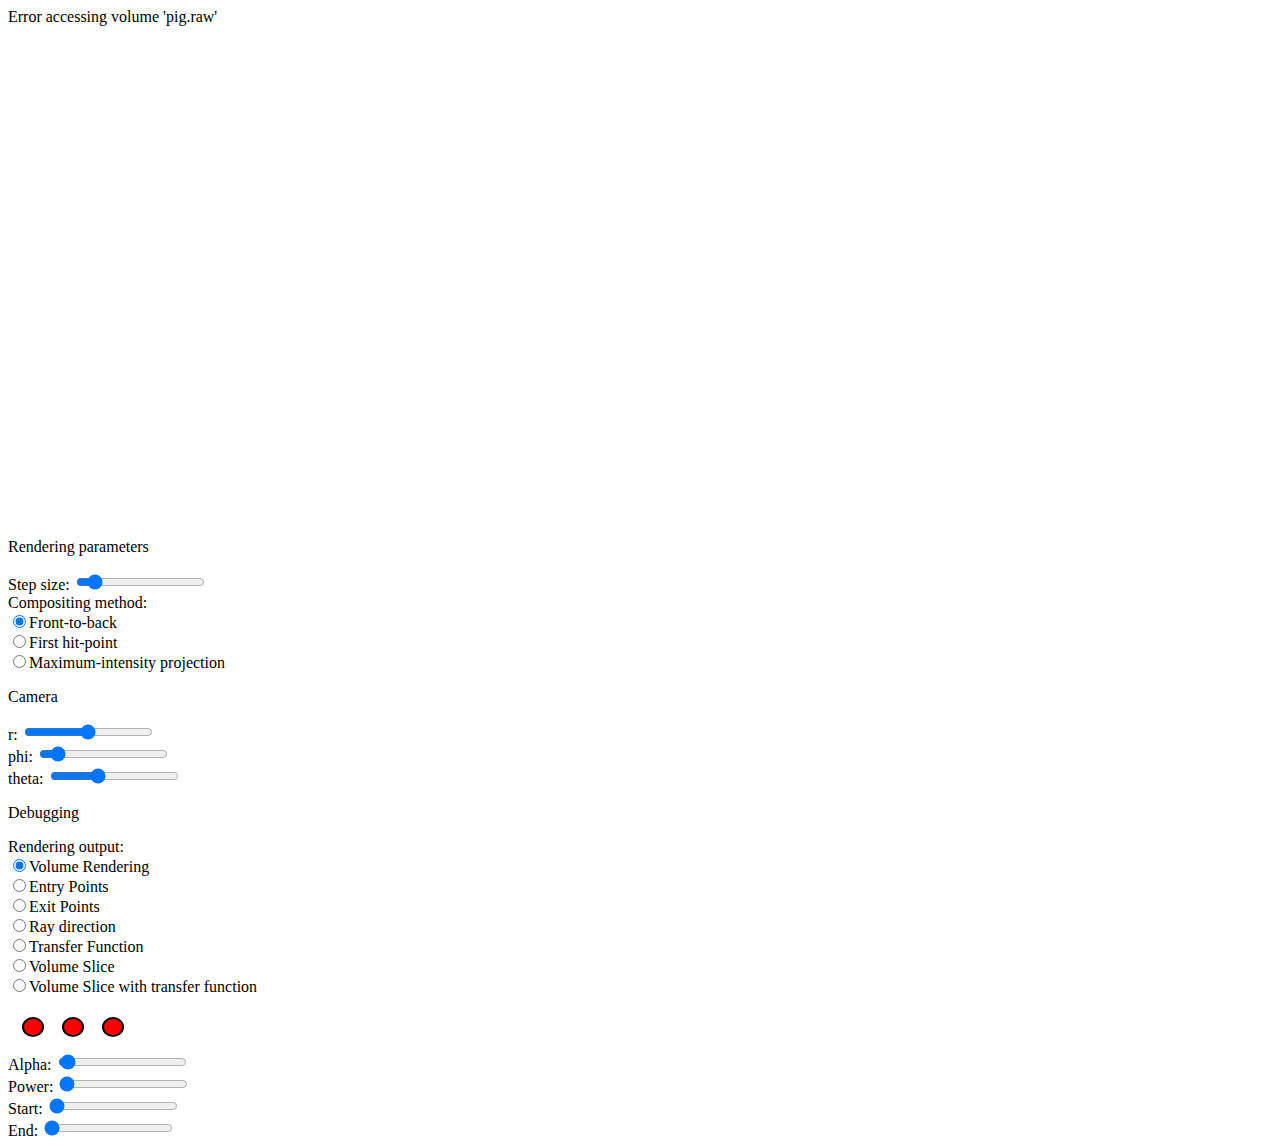
==== commit df20634a: "doneISH" ====
--- a/index.html
+++ b/index.html
@@ -8,6 +8,8 @@
 
 <!-- Main WebGL functions -->
 <script type="text/javascript">
+
+
 
 
 
@@ -20,9 +22,6 @@
 // again.  This value is set to true by any user input that modifies the rendering
 let RenderingIsDirty = true;
 let TransferFunctionIsDirty = true;
-
-
-
 //
 //   Shader codes
 //
@@ -34,8 +33,6 @@
 // 
 // would not work as there is a \n after `
 //
-
-
 // The vertex shader contains hardcorded positions for a generic bounding box.  The box is
 // created as a unit cube from -1 to 1.  The box will then be scaled to the correct size
 // and proportions using the model matrix in case we are looking at a  non-cube dataset.
@@ -473,17 +470,20 @@
   // function.  Each value is stored sequentially (RGBA,RGBA,RGBA,...) for 256 values,
   // which get mapped to [0, 1] by OpenGL
 
-  
+  const color1 = hexToRgb(document.getElementById("color1").value);
+  const color2 = hexToRgb(document.getElementById("color2").value);
+  const color3 = hexToRgb(document.getElementById("color3").value);
+
+
   const alpha = Number(document.getElementById("alpha").value) / 100;
-  const red = Number(document.getElementById("red").value) / 100;
-  const green = Number(document.getElementById("green").value) / 100;
-  const blue = Number(document.getElementById("blue").value) / 100;
-
-  console.log('Opacity', alpha);
+  const power = (Number(document.getElementById("exponent").value) / 10); // Power (exp) inspired by power law transfer function
+  const start = Number(document.getElementById("start").value); //
+  const end = Number(document.getElementById("end").value);
+
+
+  //console.log('Opacity', alpha); // In the range [0,1]
 
   let data = new Uint8Array(256 * 4);
-
-
   ////////////////////////////////////////////////////////////////////////////////////////
   /// Beginning of the provided transfer function
 
@@ -518,39 +518,34 @@
 
   // @TODO:  Replace the transfer function specification above with your own transfer
   //         function editor result
+
+  let i = 0;
   
-  const cutoff = 50;
-
-  for (let i = 0; i < cutoff * 4; i += 4) {
-      
-      data[i] =  0; //R
-      data[i + 1] = 0; //G
-      data[i + 2] = 0;  // B
-      data[i + 3] = 0; // A
+  //i = [0, 200]
+  for (i = 0; i < start * 4; i += 4) {
+
+      const t = (i * alpha / 4);
+      data[i] =  2 * t * (color1.r); //R
+      data[i + 1] = t * color1.g; //G
+      data[i + 2] = 3 * color1.b;  // B
+      data[i + 3] = alpha; // A
   }
   
-  for (let i = cutoff * 4; i < cutoff * 8; i += 4) {
-      const t = i / 4;
-      data[i] = t * red; //R
-      data[i + 1] = t * green; //G
-      data[i + 2] = t * blue;  // B
-      data[i + 3] = t * (alpha / 2); // A
-  }
-
-  for (let i =  cutoff * 8; i < cutoff * 16; i += 4) {
-      const t = i / 4;
-      data[i] = t * red; //R
-      data[i + 1] = t * green; //G
-      data[i + 2] = t * blue;  // B
-      data[i + 3] = t * (alpha / 4); // A
-  }
-
-  for (let i =  cutoff * 16; i < 256 * 4; i += 4) {
-      const t = i / 4;
-      data[i] = t * red; //R
-      data[i + 1] = t * green; //G
-      data[i + 2] = t * blue;  // B
-      data[i + 3] = t * (alpha / 16); // A
+  //1024d
+  for (i = start * 4; i < end * 4; i += 4) {
+      const t = (i * alpha / 4);
+      data[i] = (2 * t * (color2.r^power) ); //R *2 
+      data[i + 1] = t * (color2.g^power); //G
+      data[i + 2] = 3 * t * (color2.b^power);  // B * 3
+      data[i + 3] = t; // A
+  }
+
+  for (i = end * 4; i < 256 * 4; i += 4) {
+      const t = (i * alpha / 4);
+      data[i] = (2 * t * (color3.r^power) ); //R
+      data[i + 1] = t * (color3.g^power); //G
+      data[i + 2] = 3 * t * (color3.b^power);  // B
+      data[i + 3] = t; // A
   }
 
   // Upload the new data to the texture
@@ -558,7 +553,6 @@
   gl.bindTexture(gl.TEXTURE_2D, transferFunction);
   gl.texImage2D(gl.TEXTURE_2D, 0, gl.RGBA, 256, 1, 0, gl.RGBA, gl.UNSIGNED_BYTE, data);
 }
-
 /// Function that renders the bounding box using the provided model and view matrices. The
 /// front-facing triangles are rendered into the framebuffer provided at 'fbFront', the
 /// back-facing triangles will be rendered into the 'fbBack' framebuffer using the shader
@@ -1051,7 +1045,7 @@
 
 
 <body onload="main();">
-
+  <link rel="stylesheet" href="Style.css" />
   <p id="error"></p>
   <canvas id="glCanvas" width="640" height="480"></canvas>
   <p>
@@ -1086,12 +1080,16 @@
     Add some UI elements here to modify the transfer function.  As mentioned above, you need to call the function 'triggerTransferFunctionUpdate' to trigger and update of the GPU representation of the transfer function texture.  If you don't call that function, no change will be visible.
   -->
 
-  <div>Transfer function:</div>
+  <div class = "container" > 
+  <input type="color" id="color1" value="#FF0000" oninput="triggerTransferFunctionUpdate();" />
+  <input type="color" id="color2" value="#FF0000" oninput="triggerTransferFunctionUpdate();"/>
+  <input type="color" id="color3" value="#FF0000" oninput="triggerTransferFunctionUpdate();"/>
+  </div>
+
   <div> Alpha: <input type="range" min="0" max="100" value="2" class="slider" id="alpha" oninput="triggerTransferFunctionUpdate()"></div>
-  <div> Red: <input type="range" min="0" max="100" value="100" class="slider" id="red" oninput="triggerTransferFunctionUpdate();"></div>
-  <div> Green: <input type="range" min="0" max="100" value="100" class="slider" id="green" oninput="triggerTransferFunctionUpdate();"></div>
-  <div> Blue: <input type="range" min="0" max="100" value="100" class="slider" id="blue" oninput="triggerTransferFunctionUpdate();"></div>
-
+  <div> Power: <input type="range" min="0" max="100" value="0" class="slider" id="exponent" oninput="triggerTransferFunctionUpdate();"></div>
+  <div> Start: <input type="range" min="50" max="1024" value="50" class="slider" id="start" oninput="triggerTransferFunctionUpdate();"></div>
+  <div> End: <input type="range" min="256" max="1024" value="256" class="slider" id="end" oninput="triggerTransferFunctionUpdate();"></div>
 </body>
 
 </html>
--- a/Style.css
+++ b/Style.css
@@ -0,0 +1,53 @@
+.container {
+    display : flex;
+    flex-direction : row;
+    align-items : center;
+    gap: 10px;
+    margin: 10px;
+}
+#color1 {
+
+    -webkit-appearance: none;
+    appearance: none;
+    background-color: transparent;
+    width: 30px;
+    height: 30px;
+    border: none;
+    cursor: pointer;
+}
+
+#color1::-webkit-color-swatch  {
+    border-radius: 50%;
+    border: 2px solid #000;
+}
+#color2 {
+
+    -webkit-appearance: none;
+    appearance: none;
+    background-color: transparent;
+    width: 30px;
+    height: 30px;
+    border: none;
+    cursor: pointer;
+}
+
+#color2::-webkit-color-swatch  {
+    border-radius: 50%;
+    border: 2px solid #000;
+}
+
+#color3 {
+
+    -webkit-appearance: none;
+    appearance: none;
+    background-color: transparent;
+    width: 30px;
+    height: 30px;
+    border: none;
+    cursor: pointer;
+}
+
+#color3::-webkit-color-swatch  {
+    border-radius: 50%;
+    border: 2px solid #000;
+}
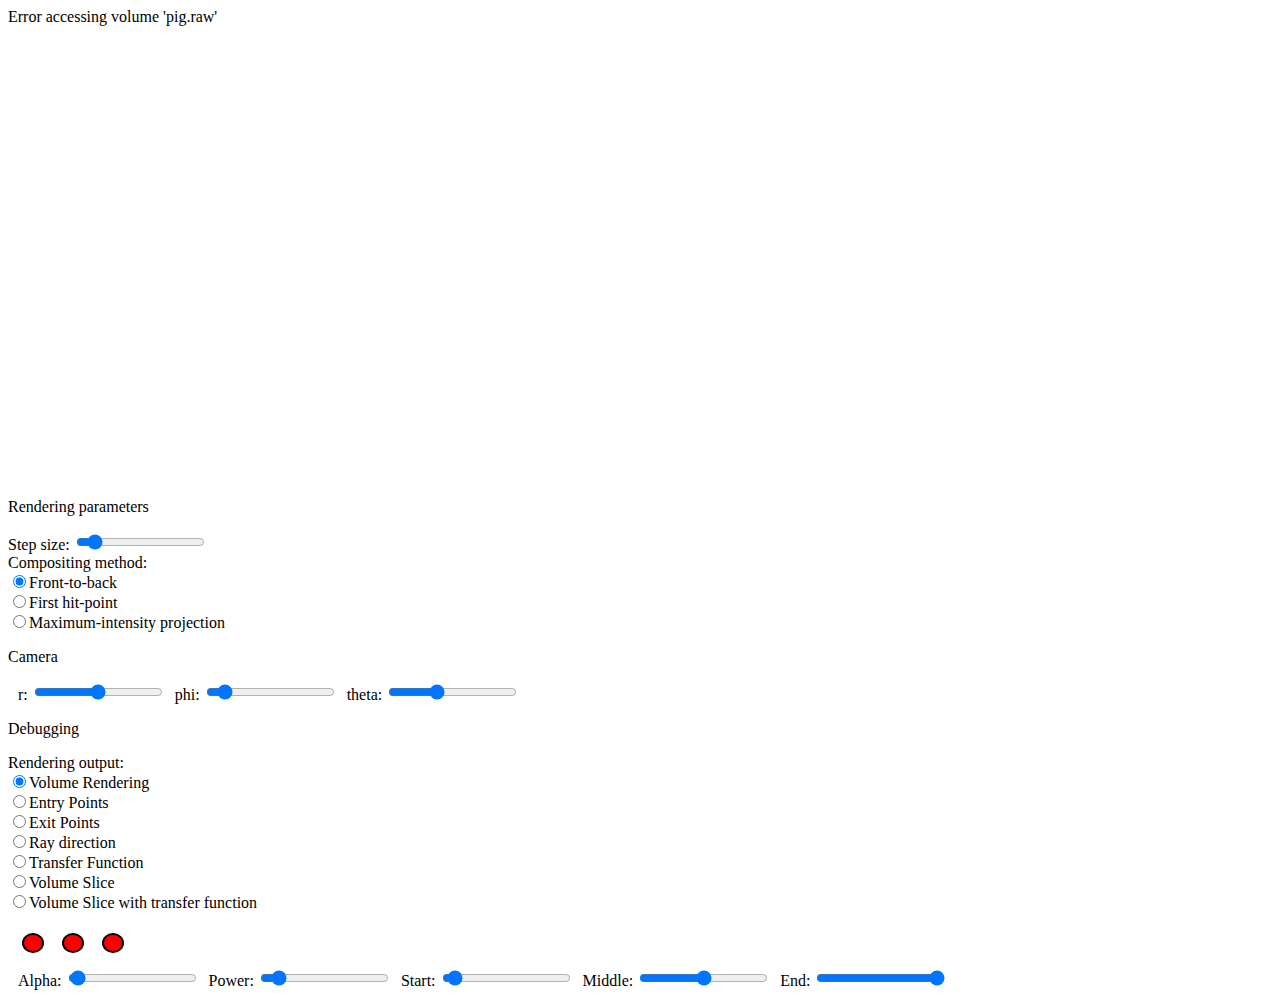
==== commit 7588e1d4: "FLEXBOX" ====
--- a/index.html
+++ b/index.html
@@ -475,10 +475,11 @@
   const color3 = hexToRgb(document.getElementById("color3").value);
 
 
-  const alpha = Number(document.getElementById("alpha").value) / 100;
-  const power = (Number(document.getElementById("exponent").value) / 10); // Power (exp) inspired by power law transfer function
-  const start = Number(document.getElementById("start").value); //
-  const end = Number(document.getElementById("end").value);
+  const alpha = Number(document.getElementById("alpha").value) / 100; // opacity
+  const power = Number(document.getElementById("exponent").value); //inspired by power law transfer function
+  const start = Number(document.getElementById("start").value); // start of the transfer function
+  const mid = Number(document.getElementById("mid").value); // middle of the transfer function
+  const end  =  Number(document.getElementById("end").value); // end of the transfer function
 
 
   //console.log('Opacity', alpha); // In the range [0,1]
@@ -515,37 +516,33 @@
 
   /// End of the provided transfer function
   ////////////////////////////////////////////////////////////////////////////////////////
-
-  // @TODO:  Replace the transfer function specification above with your own transfer
-  //         function editor result
-
   let i = 0;
   
-  //i = [0, 200]
-  for (i = 0; i < start * 4; i += 4) {
-
-      const t = (i * alpha / 4);
+  //i = [0, start]
+  for (i = 0; i < start; i += 4) {
+
+      const t = (i / 4);
       data[i] =  2 * t * (color1.r); //R
       data[i + 1] = t * color1.g; //G
       data[i + 2] = 3 * color1.b;  // B
-      data[i + 3] = alpha; // A
+      data[i + 3] = t * alpha; // A
   }
   
-  //1024d
-  for (i = start * 4; i < end * 4; i += 4) {
-      const t = (i * alpha / 4);
-      data[i] = (2 * t * (color2.r^power) ); //R *2 
+  // i = [start, mid]
+  for (i = start; i < mid; i += 4) {
+      const t = (i  / 4);
+      data[i] = (2 * t * (color2.r^power) ); //R
       data[i + 1] = t * (color2.g^power); //G
-      data[i + 2] = 3 * t * (color2.b^power);  // B * 3
-      data[i + 3] = t; // A
-  }
-
-  for (i = end * 4; i < 256 * 4; i += 4) {
-      const t = (i * alpha / 4);
+      data[i + 2] = 3 * t * (color2.b^power);  // B 
+      data[i + 3] = t * (alpha ^ power); // A
+  }
+  // i = [mid, end]
+  for (i = mid; i < end; i += 4) {
+      const t = (i  / 4);
       data[i] = (2 * t * (color3.r^power) ); //R
       data[i + 1] = t * (color3.g^power); //G
       data[i + 2] = 3 * t * (color3.b^power);  // B
-      data[i + 3] = t; // A
+      data[i + 3] = t * alpha; // A
   }
 
   // Upload the new data to the texture
@@ -1046,8 +1043,9 @@
 
 <body onload="main();">
   <link rel="stylesheet" href="Style.css" />
+
   <p id="error"></p>
-  <canvas id="glCanvas" width="640" height="480"></canvas>
+  <canvas id="glCanvas" width="860" height="440"></canvas>
   <p>
     Rendering parameters
     <div>Step size: <input type="range" min="10" max="10000" value="1000" class="slider" id="stepSize" oninput="triggerRendering();"> </div>
@@ -1060,9 +1058,11 @@
   </p>
   <p>
     Camera
+      <div class = "container">
       <div> r: <input type="range" min="0" max="100" value="50" class="slider" id="camera-r" oninput="triggerRendering();"></div>
       <div> phi: <input type="range" min="0" max="360" value="35" class="slider" id="camera-phi" oninput="triggerRendering();"></div>
       <div> theta: <input type="range" min="1" max="180" value="65" class="slider" id="camera-theta" oninput="triggerRendering();"></div>
+    </div>
   </p>
   <p>
     Debugging
@@ -1085,11 +1085,14 @@
   <input type="color" id="color2" value="#FF0000" oninput="triggerTransferFunctionUpdate();"/>
   <input type="color" id="color3" value="#FF0000" oninput="triggerTransferFunctionUpdate();"/>
   </div>
-
-  <div> Alpha: <input type="range" min="0" max="100" value="2" class="slider" id="alpha" oninput="triggerTransferFunctionUpdate()"></div>
-  <div> Power: <input type="range" min="0" max="100" value="0" class="slider" id="exponent" oninput="triggerTransferFunctionUpdate();"></div>
-  <div> Start: <input type="range" min="50" max="1024" value="50" class="slider" id="start" oninput="triggerTransferFunctionUpdate();"></div>
-  <div> End: <input type="range" min="256" max="1024" value="256" class="slider" id="end" oninput="triggerTransferFunctionUpdate();"></div>
+  <div class = "container" > 
+  <div> Alpha: <input type="range" min="0" max="100" value="2" class="slider" id="alpha" oninput="triggerTransferFunctionUpdate()"/> </div>
+  <div> Power: <input type="range" min="0" max="10" value="1" class="slider" id="exponent" oninput="triggerTransferFunctionUpdate();"></div>
+
+  <div> Start: <input type="range" min="1" max="1024" value="50" class="slider" id="start" oninput="triggerTransferFunctionUpdate();"></div>
+  <div> Middle: <input type="range" min="1" max="1024" value="512" class="slider" id="mid" oninput="triggerTransferFunctionUpdate();"></div>
+  <div> End: <input type="range" min="1" max="1024" value="1024" class="slider" id="end" oninput="triggerTransferFunctionUpdate();"></div>
+  </div>
 </body>
 
 </html>
--- a/Style.css
+++ b/Style.css
@@ -1,6 +1,7 @@
 .container {
     display : flex;
     flex-direction : row;
+    flex-wrap: wrap;
     align-items : center;
     gap: 10px;
     margin: 10px;
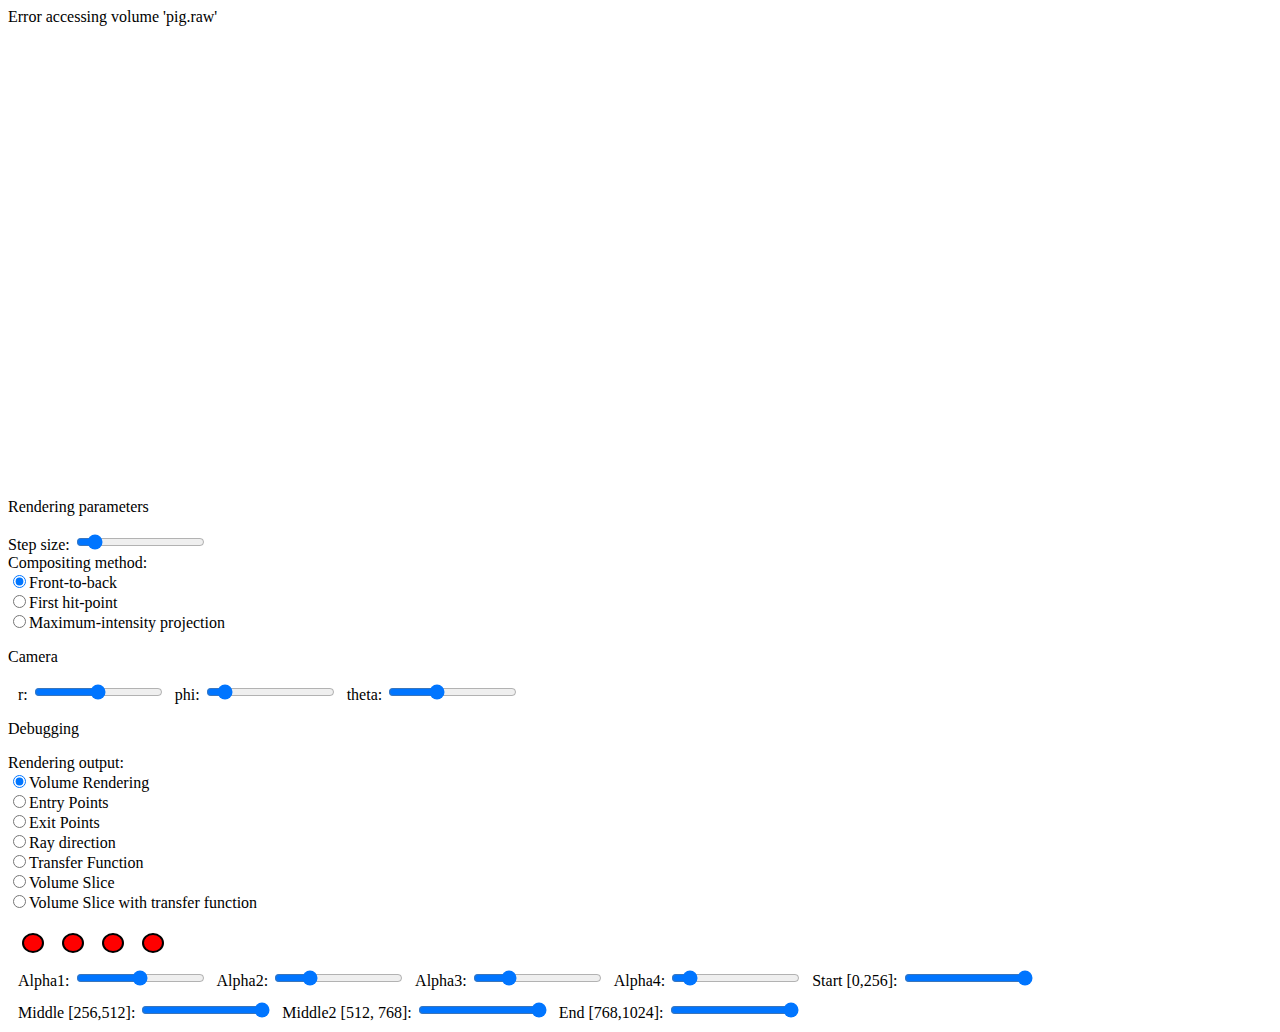
==== commit 4d0b1023: "interpolation" ====
--- a/index.html
+++ b/index.html
@@ -476,9 +476,13 @@
 
 
   const alpha = Number(document.getElementById("alpha").value) / 100; // opacity
-  const power = Number(document.getElementById("exponent").value); //inspired by power law transfer function
+  const alpha2 = Number(document.getElementById("alpha2").value) / 100; // opacity2
+  const alpha3 = Number(document.getElementById("alpha3").value) / 100; // opacity3
+  const alpha4 = Number(document.getElementById("alpha4").value) / 100; // opacity4
+
   const start = Number(document.getElementById("start").value); // start of the transfer function
   const mid = Number(document.getElementById("mid").value); // middle of the transfer function
+  const mid2 = Number(document.getElementById("mid2").value); // 2nd middle of the transfer function
   const end  =  Number(document.getElementById("end").value); // end of the transfer function
 
 
@@ -516,33 +520,54 @@
 
   /// End of the provided transfer function
   ////////////////////////////////////////////////////////////////////////////////////////
-  let i = 0;
+
+  //4 values / pixel
+  // 256 pixels
+
+  // data is x and alpha is opacity? Linear interpolation 
+
   
   //i = [0, start]
-  for (i = 0; i < start; i += 4) {
-
+  for (let i = 0; i < start; i += 4) {
       const t = (i / 4);
-      data[i] =  2 * t * (color1.r); //R
-      data[i + 1] = t * color1.g; //G
-      data[i + 2] = 3 * color1.b;  // B
-      data[i + 3] = t * alpha; // A
+      const x =  (t - 0) / (start - 0);
+
+      data[i] = x * color1.r; //R
+      data[i + 1] = x * color1.g; //G
+      data[i + 2] = x * color1.b;  // B
+      data[i + 3] = x * alpha; // A
   }
   
   // i = [start, mid]
-  for (i = start; i < mid; i += 4) {
-      const t = (i  / 4);
-      data[i] = (2 * t * (color2.r^power) ); //R
-      data[i + 1] = t * (color2.g^power); //G
-      data[i + 2] = 3 * t * (color2.b^power);  // B 
-      data[i + 3] = t * (alpha ^ power); // A
-  }
-  // i = [mid, end]
-  for (i = mid; i < end; i += 4) {
-      const t = (i  / 4);
-      data[i] = (2 * t * (color3.r^power) ); //R
-      data[i + 1] = t * (color3.g^power); //G
-      data[i + 2] = 3 * t * (color3.b^power);  // B
-      data[i + 3] = t * alpha; // A
+  for (let i = start; i < mid; i += 4) {
+      const t = (i / 4); 
+      const x =  (t - start) / (mid - start);
+
+      data[i] = x * color2.r; //R
+      data[i + 1] = x * color2.g; //G
+      data[i + 2] = x * color2.b;  // B
+      data[i + 3] = x * alpha2; // A
+  }
+
+  for (let i = mid; i < mid2; i += 4) {
+      const t = (i  / 4); 
+      const x =  (t - mid) / (mid2 - mid);
+
+      data[i] =  x * color3.r; //R
+      data[i + 1] = x * color3.g; //G
+      data[i + 2] = x * color3.b;  // B 
+      data[i + 3] = x * alpha3; // A
+  }
+  // i = [mid2, end]
+  for (let i = mid; i < end; i += 4) {
+      const t = (i  / 4); // x = [0, 1]
+      const x =  (t - mid2) / (end - mid2);
+
+      data[i] = x * color4.r; //R
+      data[i + 1] = x * color4.g; //G
+      data[i + 2] =  x * color4.b;  // B
+      data[i + 3] =  x * alpha4; // A
+
   }
 
   // Upload the new data to the texture
@@ -1084,14 +1109,19 @@
   <input type="color" id="color1" value="#FF0000" oninput="triggerTransferFunctionUpdate();" />
   <input type="color" id="color2" value="#FF0000" oninput="triggerTransferFunctionUpdate();"/>
   <input type="color" id="color3" value="#FF0000" oninput="triggerTransferFunctionUpdate();"/>
+  <input type="color" id="color4" value="#FF0000" oninput="triggerTransferFunctionUpdate();"/>
   </div>
   <div class = "container" > 
-  <div> Alpha: <input type="range" min="0" max="100" value="2" class="slider" id="alpha" oninput="triggerTransferFunctionUpdate()"/> </div>
-  <div> Power: <input type="range" min="0" max="10" value="1" class="slider" id="exponent" oninput="triggerTransferFunctionUpdate();"></div>
-
-  <div> Start: <input type="range" min="1" max="1024" value="50" class="slider" id="start" oninput="triggerTransferFunctionUpdate();"></div>
-  <div> Middle: <input type="range" min="1" max="1024" value="512" class="slider" id="mid" oninput="triggerTransferFunctionUpdate();"></div>
-  <div> End: <input type="range" min="1" max="1024" value="1024" class="slider" id="end" oninput="triggerTransferFunctionUpdate();"></div>
+  <div> Alpha1: <input type="range" min="0" max="100" value="50" class="slider" id="alpha" oninput="triggerTransferFunctionUpdate()"/> </div>
+  <div> Alpha2: <input type="range" min="0" max="100" value="25" class="slider" id="alpha2" oninput="triggerTransferFunctionUpdate()"/> </div>
+  <div> Alpha3: <input type="range" min="0" max="100" value="25" class="slider" id="alpha3" oninput="triggerTransferFunctionUpdate()"/> </div>
+  <div> Alpha4: <input type="range" min="0" max="100" value="10" class="slider" id="alpha4" oninput="triggerTransferFunctionUpdate()"/> </div>
+
+  <div> Start [0,256]: <input type="range" min="0" max="256" value="256" class="slider" id="start" oninput="triggerTransferFunctionUpdate();"></div>
+  <div> Middle [256,512]: <input type="range" min="256" max="512" value="512" class="slider" id="mid" oninput="triggerTransferFunctionUpdate();"></div>
+  <div> Middle2 [512, 768]: <input type="range" min="512" max="768" value="768" class="slider" id="mid2" oninput="triggerTransferFunctionUpdate();"></div>
+  <div> End [768,1024]: <input type="range" min="768" max="1024" value="1024" class="slider" id="end" oninput="triggerTransferFunctionUpdate();"></div>
+
   </div>
 </body>
 
--- a/Style.css
+++ b/Style.css
@@ -52,3 +52,18 @@
     border-radius: 50%;
     border: 2px solid #000;
 }
+#color4 {
+
+    -webkit-appearance: none;
+    appearance: none;
+    background-color: transparent;
+    width: 30px;
+    height: 30px;
+    border: none;
+    cursor: pointer;
+}
+
+#color4::-webkit-color-swatch  {
+    border-radius: 50%;
+    border: 2px solid #000;
+}
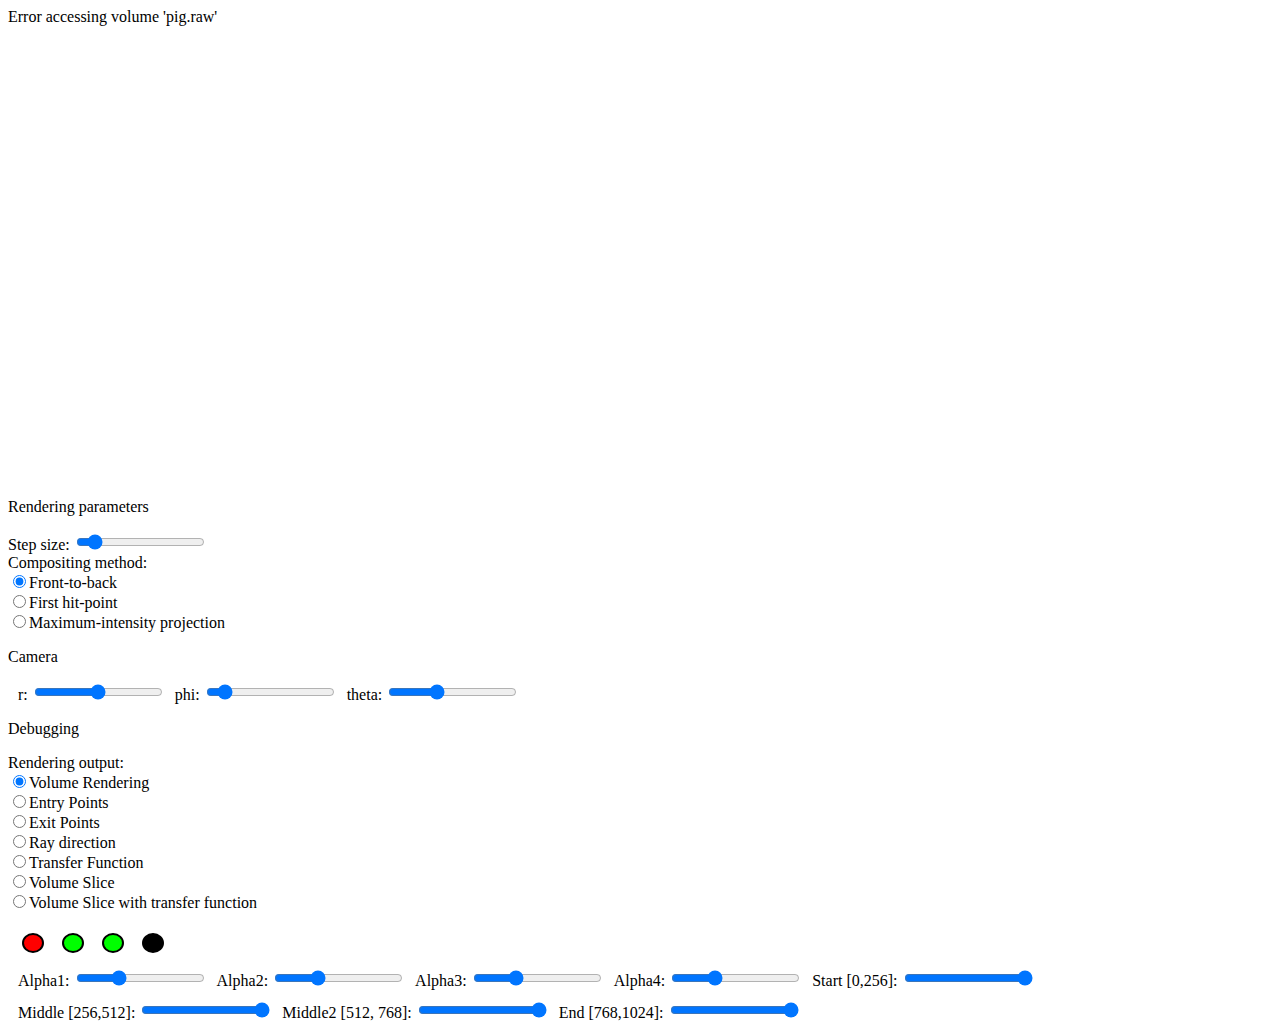
==== commit 48686e16: "MR MORALE" ====
--- a/index.html
+++ b/index.html
@@ -473,20 +473,19 @@
   const color1 = hexToRgb(document.getElementById("color1").value);
   const color2 = hexToRgb(document.getElementById("color2").value);
   const color3 = hexToRgb(document.getElementById("color3").value);
-
-
-  const alpha = Number(document.getElementById("alpha").value) / 100; // opacity
-  const alpha2 = Number(document.getElementById("alpha2").value) / 100; // opacity2
-  const alpha3 = Number(document.getElementById("alpha3").value) / 100; // opacity3
-  const alpha4 = Number(document.getElementById("alpha4").value) / 100; // opacity4
+  const color4 = hexToRgb(document.getElementById("color4").value);
+
+
+  let alpha = Number(document.getElementById("alpha").value); // opacity
+  let alpha2 = Number(document.getElementById("alpha2").value); // opacity2
+  let alpha3 = Number(document.getElementById("alpha3").value); // opacity3
+  let alpha4 = Number(document.getElementById("alpha4").value); // opacity4
 
   const start = Number(document.getElementById("start").value); // start of the transfer function
   const mid = Number(document.getElementById("mid").value); // middle of the transfer function
   const mid2 = Number(document.getElementById("mid2").value); // 2nd middle of the transfer function
   const end  =  Number(document.getElementById("end").value); // end of the transfer function
-
-
-  //console.log('Opacity', alpha); // In the range [0,1]
+  //console.log('Opacity', alpha); 
 
   let data = new Uint8Array(256 * 4);
   ////////////////////////////////////////////////////////////////////////////////////////
@@ -524,50 +523,73 @@
   //4 values / pixel
   // 256 pixels
 
-  // data is x and alpha is opacity? Linear interpolation 
-
-  
+  // data is x and alpha is y (opacity) ? Linear interpolation 
+
+
   //i = [0, start]
   for (let i = 0; i < start; i += 4) {
-      const t = (i / 4);
-      const x =  (t - 0) / (start - 0);
-
-      data[i] = x * color1.r; //R
-      data[i + 1] = x * color1.g; //G
-      data[i + 2] = x * color1.b;  // B
-      data[i + 3] = x * alpha; // A
-  }
+    //const it = i / 4;
+    const x = Math.abs(i/ start); // x = (C - A) / (B - A) , C = i, A = 0, B = start
+    data[i] = color1.r; //R
+    data[i + 1] = color1.g; //G
+    data[i + 2] = color1.b; // B
+    data[i + 3] = alpha; 
+
+    if (x <= 0.5) {
+      data[i + 3] = alpha * x/2 ; 
+    } else {
+      data[i + 3] -= alpha * x/2; 
+    }
+    
+  }
+  console.log('a1', alpha); 
   
   // i = [start, mid]
-  for (let i = start; i < mid; i += 4) {
-      const t = (i / 4); 
-      const x =  (t - start) / (mid - start);
-
-      data[i] = x * color2.r; //R
-      data[i + 1] = x * color2.g; //G
-      data[i + 2] = x * color2.b;  // B
-      data[i + 3] = x * alpha2; // A
-  }
-
-  for (let i = mid; i < mid2; i += 4) {
+  for (let i = start; i < mid * 4; i += 4) {
+    
+      const x =  Math.abs((i - start) / (mid - start));
+      data[i] =  color2.r; //R
+      data[i + 1] = color2.g; //G
+      data[i + 2] = color2.b; // B
+      data[i + 3] = alpha2; // A
+
+    if (x < 0.5) {
+      data[i + 3] =  alpha2 * x/2;
+    } else if (x > 0.5 && x <= 1) {
+      data[i + 3] -= alpha2 * x/2; // A
+    }
+      
+  }
+
+  for (let i = mid; i < mid2 * 4; i += 4) {
       const t = (i  / 4); 
       const x =  (t - mid) / (mid2 - mid);
-
-      data[i] =  x * color3.r; //R
-      data[i + 1] = x * color3.g; //G
-      data[i + 2] = x * color3.b;  // B 
-      data[i + 3] = x * alpha3; // A
+      data[i] =  color3.r; //R
+      data[i + 1] = color3.g; //G
+      data[i + 2] = color3.b; // B
+      data[i + 3] = alpha3; // A
+
+      if (x < 0.5) {
+      data[i + 3] =  alpha3 * x/2;
+    } else if (x > 0.5 && x <= 1) {
+      data[i + 3] -= alpha3 * x/2; // A
+    }
   }
   // i = [mid2, end]
-  for (let i = mid; i < end; i += 4) {
-      const t = (i  / 4); // x = [0, 1]
-      const x =  (t - mid2) / (end - mid2);
-
-      data[i] = x * color4.r; //R
-      data[i + 1] = x * color4.g; //G
-      data[i + 2] =  x * color4.b;  // B
-      data[i + 3] =  x * alpha4; // A
-
+  for (let i = mid2; i < end; i += 4) {
+      const x =  Math.abs((i - mid2) / (end - mid2));
+
+      data[i] = 2 * color4.r; //R
+      data[i + 1] = color4.g; //G
+      data[i + 2] = 3* color4.b;  // B
+      data[i + 3] =  alpha4; // A
+
+      if (x < 0.5) {
+      data[i + 3] =  alpha3 * x/2;
+    } else  {
+      data[i + 3] -= alpha3 * x/2; // A
+    }
+      // mr morale and the big steppers 
   }
 
   // Upload the new data to the texture
@@ -1107,15 +1129,15 @@
 
   <div class = "container" > 
   <input type="color" id="color1" value="#FF0000" oninput="triggerTransferFunctionUpdate();" />
-  <input type="color" id="color2" value="#FF0000" oninput="triggerTransferFunctionUpdate();"/>
-  <input type="color" id="color3" value="#FF0000" oninput="triggerTransferFunctionUpdate();"/>
-  <input type="color" id="color4" value="#FF0000" oninput="triggerTransferFunctionUpdate();"/>
+  <input type="color" id="color2" value="#00FF00" oninput="triggerTransferFunctionUpdate();"/>
+  <input type="color" id="color3" value="#00FF00" oninput="triggerTransferFunctionUpdate();"/>
+  <input type="color" id="color4" value="0000FF" oninput="triggerTransferFunctionUpdate();"/>
   </div>
   <div class = "container" > 
-  <div> Alpha1: <input type="range" min="0" max="100" value="50" class="slider" id="alpha" oninput="triggerTransferFunctionUpdate()"/> </div>
-  <div> Alpha2: <input type="range" min="0" max="100" value="25" class="slider" id="alpha2" oninput="triggerTransferFunctionUpdate()"/> </div>
-  <div> Alpha3: <input type="range" min="0" max="100" value="25" class="slider" id="alpha3" oninput="triggerTransferFunctionUpdate()"/> </div>
-  <div> Alpha4: <input type="range" min="0" max="100" value="10" class="slider" id="alpha4" oninput="triggerTransferFunctionUpdate()"/> </div>
+  <div> Alpha1: <input type="range" min="0" max="255" value="80" class="slider" id="alpha" oninput="triggerTransferFunctionUpdate()"/> </div>
+  <div> Alpha2: <input type="range" min="0" max="255" value="80" class="slider" id="alpha2" oninput="triggerTransferFunctionUpdate()"/> </div>
+  <div> Alpha3: <input type="range" min="0" max="255" value="80" class="slider" id="alpha3" oninput="triggerTransferFunctionUpdate()"/> </div>
+  <div> Alpha4: <input type="range" min="0" max="255" value="80" class="slider" id="alpha4" oninput="triggerTransferFunctionUpdate()"/> </div>
 
   <div> Start [0,256]: <input type="range" min="0" max="256" value="256" class="slider" id="start" oninput="triggerTransferFunctionUpdate();"></div>
   <div> Middle [256,512]: <input type="range" min="256" max="512" value="512" class="slider" id="mid" oninput="triggerTransferFunctionUpdate();"></div>
